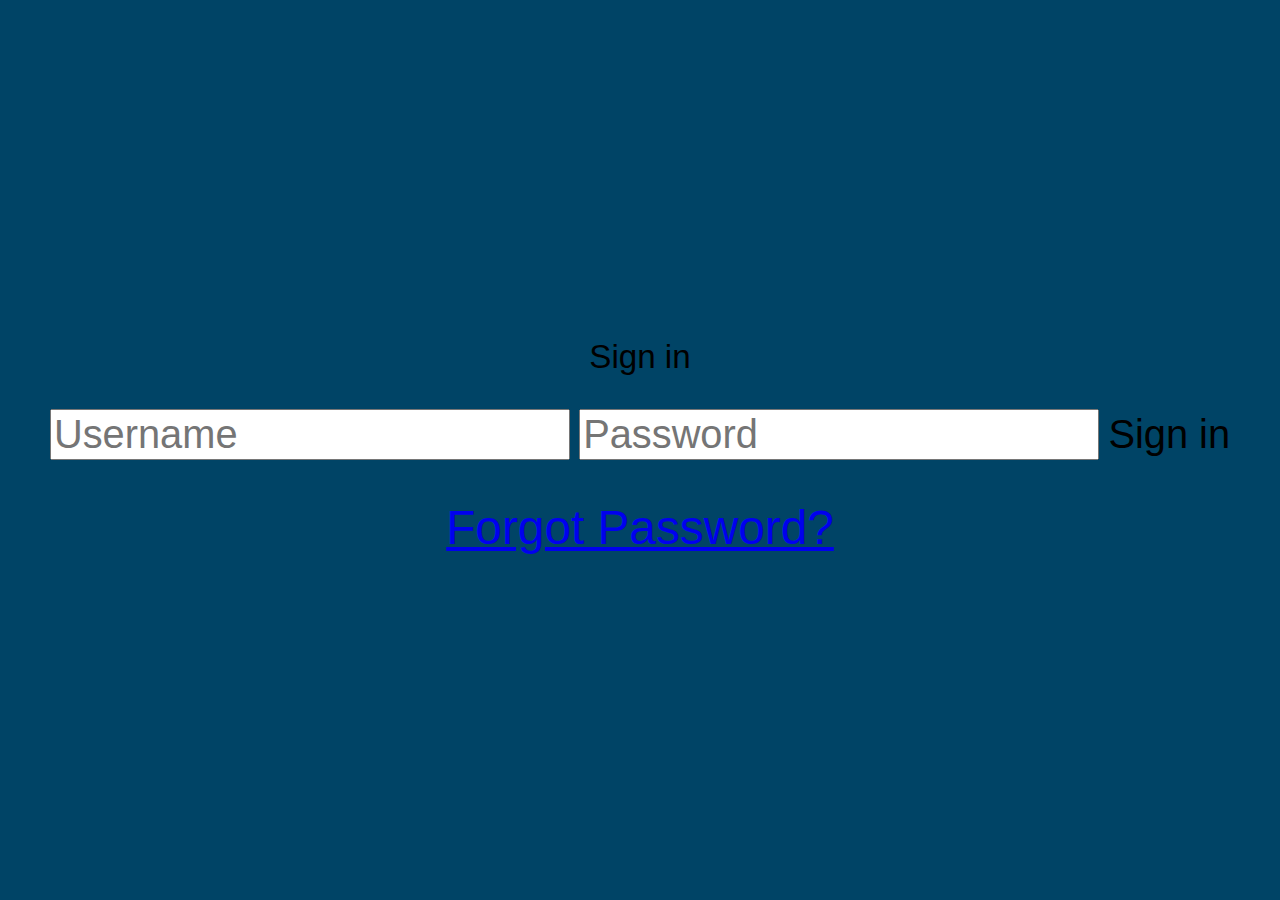
==== login.html @ d4fd6013 "got score working properly" ====
<!DOCTYPE html>
<html lang="en">
<head>
  <meta charset="UTF-8">
  <meta name="viewport" content="width=device-width, initial-scale=1.0">
  <meta http-equiv="X-UA-Compatible" content="ie=edge">
  <link rel="stylesheet" href="style.css">
  <script defer src="script.js"></script>

  <title>Login Page</title>
</head>
<body>
    <div class="main">
      <p class="sign" align="center">Sign in</p>
      <form class="form1">
        <input class="un " type="text" align="center" placeholder="Username">
        <input class="pass" type="password" align="center" placeholder="Password">
        <a class="submit" align="center">Sign in</a>
        <p class="forgot" align ="center"><a href="#">Forgot Password?</p>
              
                  
      </div>
       
  </body>
  

</html>
---- style.css ----
*, *::before, *::after {
  box-sizing: border-box;
  font-family: 'Franklin Gothic Medium', 'Arial Narrow', Arial, sans-serif;
  font-size: larger;
}
:root {
  --hue-neutral: 200;
  --hue-wrong: 0;
  --hue-correct: 145;

}

body{
  --hue: var(--hue-neutral);
  padding: 0;
  margin: 0;
  display: flex;
  width: 100vw;
  height: 100vh;
  justify-content: center;
  align-items: center;
  background-color: hsl(var(--hue), 100%, 20%);
}

body.correct {
  --hue: var(--hue-correct);
}
body.wrong {
  --hue: var(--hue-wrong);
}
.container {
  width: 800px;
  max-width: 80%;
  background-color: white;
  border-radius: 5px;
  padding: 10px;
  box-shadow: 0 0 10px 2px;
}

.btnGrid {
  display: grid;
  grid-template-columns: repeat(2, auto);
  gap: 10px;
  margin: 20px 0;
}
.btn {
  --hue: var(--hue-neutral);
  border: 4px solid hsl(var(--hue), 100%, 30%);
  background-color: hsl(var(--hue), 100%, 50%);
  border-radius: 5px;
  padding: 5px 10px;
  color: white;
  outline: none;
}
.btn:hover {
  border-color: black;
}
.btn.correct {
  --hue: var(--hue-correct); 
  color: black;
}
.btn.wrong{
  --hue: var(--hue-wrong); 
}

.startBtn, .nextBtn {
  font-size: 1.5rem;
  font-weight: bold;
  padding: 10px 30px;
}
.controls {
  display: flex;
  justify-content: center;
  align-items: center;
}
.hide{
  display: none;
}
.score{
position:fixed;
top: 0;
color: white;
font-size: 50px;
}
.sign {
  align-items: center;
}

/*   
html {
    background-color: #333232;
    height: 100%;
  }
  .container{
    height: 325px;
    width: 350px;
    background-color: #f0cc85;
    display: grid;
    grid-template-columns: 100px 1fr;
    grid-template-rows: 75px 75px 75px 75px;
    grid-template-areas: 
    ". billAmount"
    ". tipPercentage"
    ". tipAmount"
    ".totalBill"
    "btn btn"
    ;
    margin: 100px auto;
    border: 7px solid #69a0b1;
    padding: 25px;
    box-shadow: black  7px 7px 7px;
    border-radius: 15px;
  }
#billAmount{
  grid-area: billAmount;
}
#tipPercentage{
  grid-area: tipPercentage;
}
#tipAmount{
  grid-area: tipAmount;
}
#totalBill{
  grid-area: totalBill;
}
.inputStyling{
  height: 25px;
  width: 250px;
}
#btn{
  grid-area: btn;
  height: 25px;
  width: auto;
} */
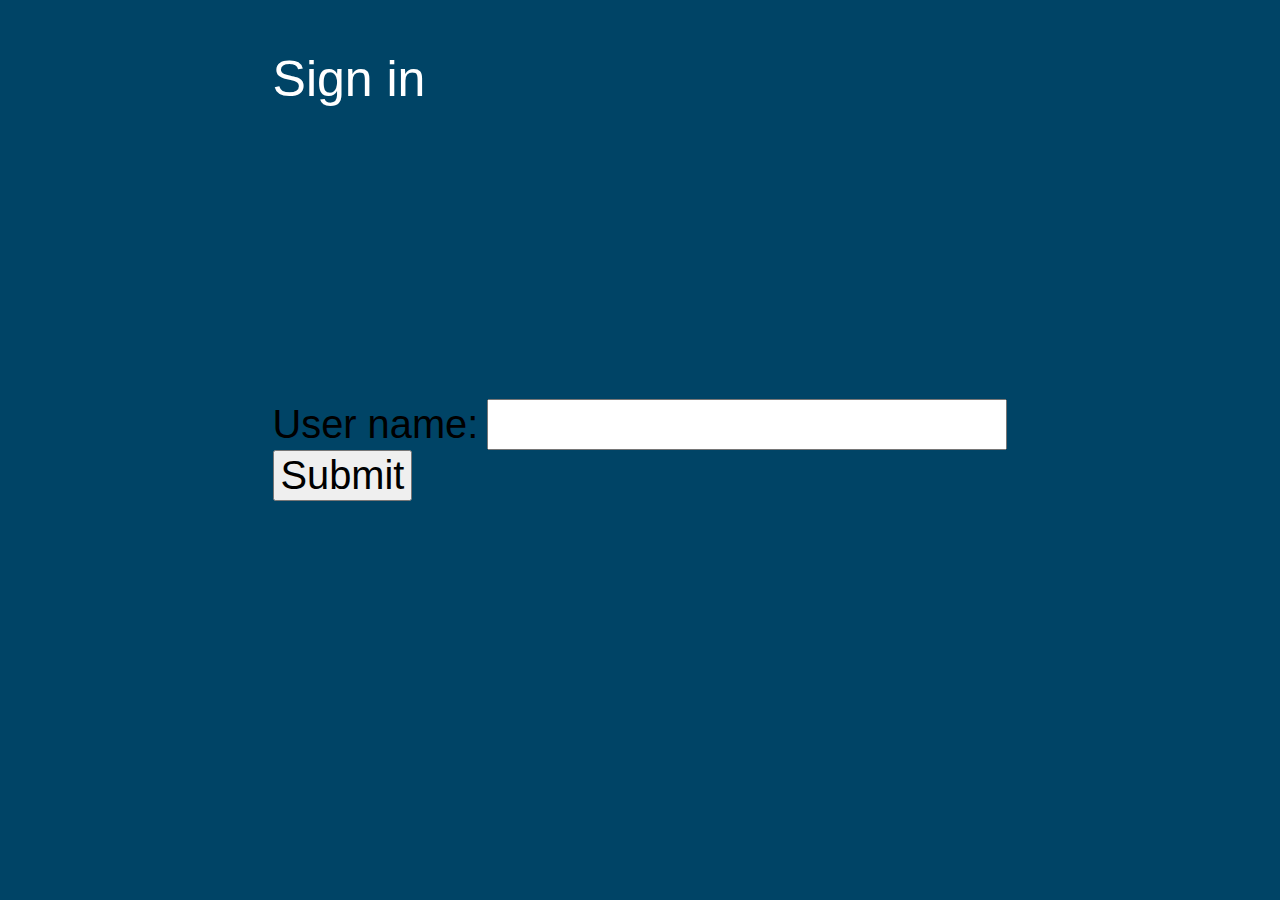
==== commit e56832b3: "HERE YOU FUCKING GO!" ====
--- a/login.html
+++ b/login.html
@@ -5,22 +5,27 @@
   <meta name="viewport" content="width=device-width, initial-scale=1.0">
   <meta http-equiv="X-UA-Compatible" content="ie=edge">
   <link rel="stylesheet" href="style.css">
-  <script defer src="script.js"></script>
+  
 
   <title>Login Page</title>
 </head>
 <body>
     <div class="main">
-      <p class="sign" align="center">Sign in</p>
-      <form class="form1">
-        <input class="un " type="text" align="center" placeholder="Username">
-        <input class="pass" type="password" align="center" placeholder="Password">
-        <a class="submit" align="center">Sign in</a>
-        <p class="forgot" align ="center"><a href="#">Forgot Password?</p>
+      <p class="sign">Sign in</p>
+      <!-- <form class="form1">
+        <input class="un " type="text" placeholder="Username" span id="outputName"></span>
+        <button onclick="myFunction()" id = "openGame" class="submit">Lets Go!</button>
+       </form> -->
+
+       <form action="index.html">
+        <label for="fname">User name:</label>
+        <input type="text" id="Username" name="fname"><br>
+        <input type="submit" value="Submit">
+      </form>
               
                   
       </div>
-       
+      <script defer src="login.js"></script> 
   </body>
   
 
--- a/style.css
+++ b/style.css
@@ -82,53 +82,34 @@
 color: white;
 font-size: 50px;
 }
+
+/* --------Log in page------------------ */
 .sign {
-  align-items: center;
+  position:fixed;
+top: 0;
+color: white;
+font-size: 50px;
 }
 
-/*   
-html {
-    background-color: #333232;
-    height: 100%;
-  }
-  .container{
-    height: 325px;
-    width: 350px;
-    background-color: #f0cc85;
-    display: grid;
-    grid-template-columns: 100px 1fr;
-    grid-template-rows: 75px 75px 75px 75px;
-    grid-template-areas: 
-    ". billAmount"
-    ". tipPercentage"
-    ". tipAmount"
-    ".totalBill"
-    "btn btn"
-    ;
-    margin: 100px auto;
-    border: 7px solid #69a0b1;
-    padding: 25px;
-    box-shadow: black  7px 7px 7px;
-    border-radius: 15px;
-  }
-#billAmount{
-  grid-area: billAmount;
+.un{
+  align-items: center; 
 }
-#tipPercentage{
-  grid-area: tipPercentage;
+.submit{
+  align-items: center; 
 }
-#tipAmount{
-  grid-area: tipAmount;
+
+a.button {
+  -webkit-appearance: button;
+  -moz-appearance: button;
+  appearance: button;
+
+  text-decoration: none;
+  color: black;
 }
-#totalBill{
-  grid-area: totalBill;
+.Username{
+  position: absolute;
+  bottom: 0;
+  color: white;
+
+
 }
-.inputStyling{
-  height: 25px;
-  width: 250px;
-}
-#btn{
-  grid-area: btn;
-  height: 25px;
-  width: auto;
-} */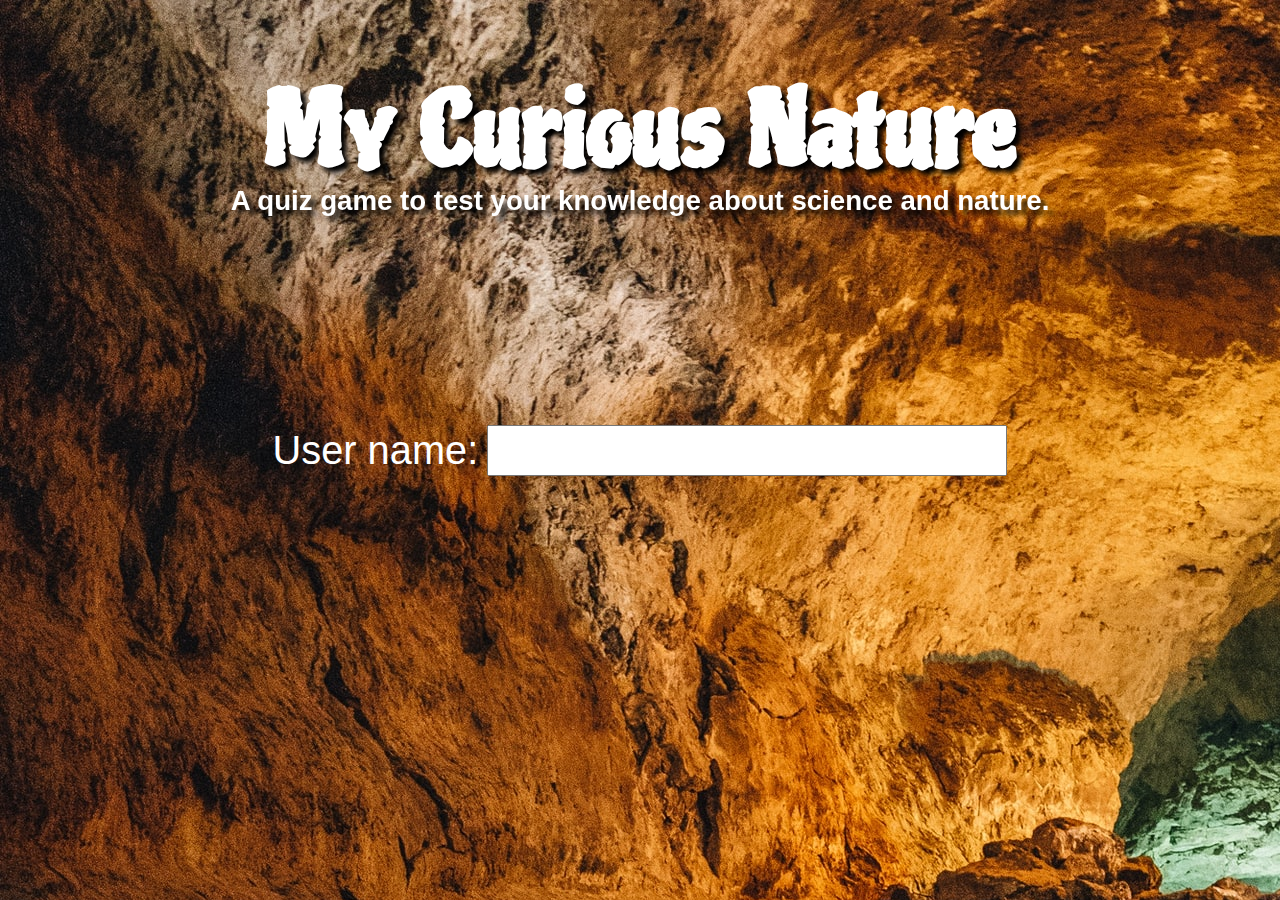
==== commit 6648e51d: "pulled in API and some styling" ====
--- a/login.html
+++ b/login.html
@@ -5,26 +5,22 @@
   <meta name="viewport" content="width=device-width, initial-scale=1.0">
   <meta http-equiv="X-UA-Compatible" content="ie=edge">
   <link rel="stylesheet" href="style.css">
+  <link href="https://fonts.googleapis.com/css2?family=Piedra&display=swap" rel="stylesheet">
   
 
   <title>Login Page</title>
 </head>
 <body>
+  <h1 class="title">My Curious Nature</h1>
+  <h5> A quiz game to test your knowledge about science and nature.</h5>
     <div class="main">
-      <p class="sign">Sign in</p>
-      <!-- <form class="form1">
-        <input class="un " type="text" placeholder="Username" span id="outputName"></span>
-        <button onclick="myFunction()" id = "openGame" class="submit">Lets Go!</button>
-       </form> -->
-
+      <!-- <p class="sign">Enter your</p> -->
        <form action="index.html">
         <label for="fname">User name:</label>
         <input type="text" id="Username" name="fname"><br>
-        <input type="submit" value="Submit">
-      </form>
-              
-                  
-      </div>
+        <!-- <input type="submit" id="signIn" value="Submit"> -->
+      </form>          
+    </div>
       <script defer src="login.js"></script> 
   </body>
   
--- a/style.css
+++ b/style.css
@@ -11,7 +11,8 @@
 }
 
 body{
-  --hue: var(--hue-neutral);
+  /* --hue: var(--hue-neutral); */
+  background-image: url("jorge-fernandez-wH3YxJwMC5o-unsplash.jpg");
   padding: 0;
   margin: 0;
   display: flex;
@@ -78,14 +79,31 @@
 }
 .score{
 position:fixed;
+margin-left: 0;
 top: 0;
 color: white;
-font-size: 50px;
+font-size: 75px;
+font-family: 'Piedra', cursive;
+text-shadow: 5px 5px 5px #000000;
+}
+#category{
+  position:fixed;
+  top: 3%;
+  left:0;
+  color: white;
+  font-size: 25px;
+}
+#difficulty{
+  position:fixed;
+  top: 0;
+  left: 0;
+  color: white;
+  font-size: 25px;
 }
 
 /* --------Log in page------------------ */
 .sign {
-  position:fixed;
+position:fixed;
 top: 0;
 color: white;
 font-size: 50px;
@@ -94,10 +112,13 @@
 .un{
   align-items: center; 
 }
-.submit{
-  align-items: center; 
+label{
+  color:white
 }
-
+#signIn{
+position:fixed;
+right: 10;
+}
 a.button {
   -webkit-appearance: button;
   -moz-appearance: button;
@@ -110,6 +131,24 @@
   position: absolute;
   bottom: 0;
   color: white;
+  text-shadow: 5px 5px 5px #000000;
+  font-family: 'Piedra', cursive;
+  font-size: 75px;
+}
+.title{
+position:fixed;
+top: 0;
+color: white;
+font-size: 100px;
+font-family: 'Piedra', cursive;
+text-shadow: 5px 5px 5px #000000;
+}
 
+h5{
+position: fixed; 
+top: 10px;
+color: white;
+text-shadow: 5px 5px 5px #000000;
+margin-top: 175px;
 
 }
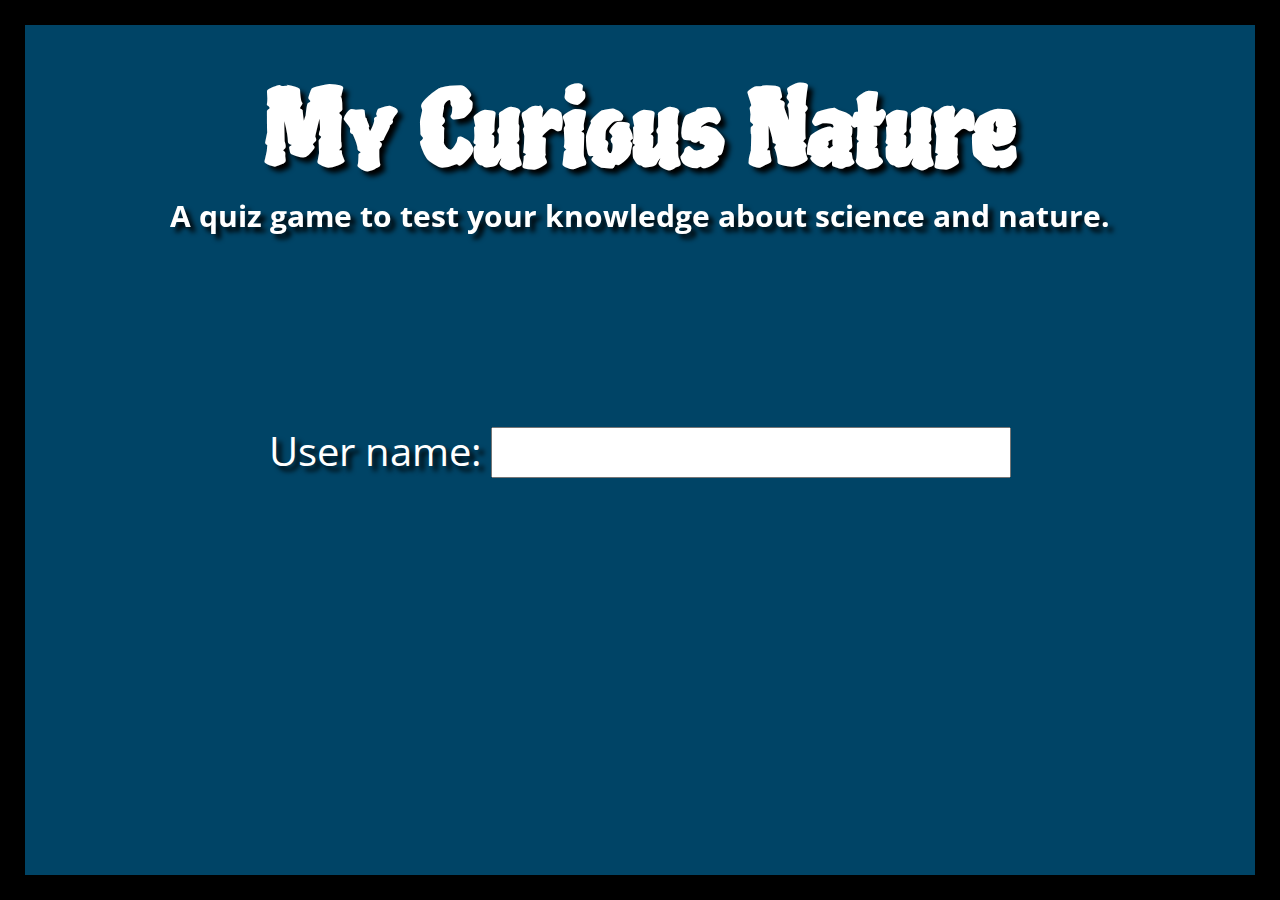
==== commit 4437e4a4: "answers not working from API" ====
--- a/login.html
+++ b/login.html
@@ -5,7 +5,7 @@
   <meta name="viewport" content="width=device-width, initial-scale=1.0">
   <meta http-equiv="X-UA-Compatible" content="ie=edge">
   <link rel="stylesheet" href="style.css">
-  <link href="https://fonts.googleapis.com/css2?family=Piedra&display=swap" rel="stylesheet">
+  <link href="https://fonts.googleapis.com/css2?family=Open+Sans&family=Piedra&family=Roboto&display=swap" rel="stylesheet">
   
 
   <title>Login Page</title>
--- a/style.css
+++ b/style.css
@@ -11,8 +11,10 @@
 }
 
 body{
-  /* --hue: var(--hue-neutral); */
-  background-image: url("jorge-fernandez-wH3YxJwMC5o-unsplash.jpg");
+  --hue: var(--hue-neutral);
+  /* background-image: url("jorge-fernandez-wH3YxJwMC5o-unsplash.jpg"); */
+  border: 25px solid black;
+
   padding: 0;
   margin: 0;
   display: flex;
@@ -76,6 +78,13 @@
 }
 .hide{
   display: none;
+  
+}
+#home{
+  position:fixed;
+  top:7%;
+  right: 5%;
+
 }
 .score{
 position:fixed;
@@ -113,7 +122,10 @@
   align-items: center; 
 }
 label{
-  color:white
+  color:white;
+  text-shadow: 5px 5px 5px #000000;
+  font-family: 'Open Sans', sans-serif;
+  
 }
 #signIn{
 position:fixed;
@@ -146,9 +158,11 @@
 
 h5{
 position: fixed; 
-top: 10px;
+top: 20px;
 color: white;
 text-shadow: 5px 5px 5px #000000;
 margin-top: 175px;
+font-size: 30px;
+font-family: 'Open Sans', sans-serif;
 
 }
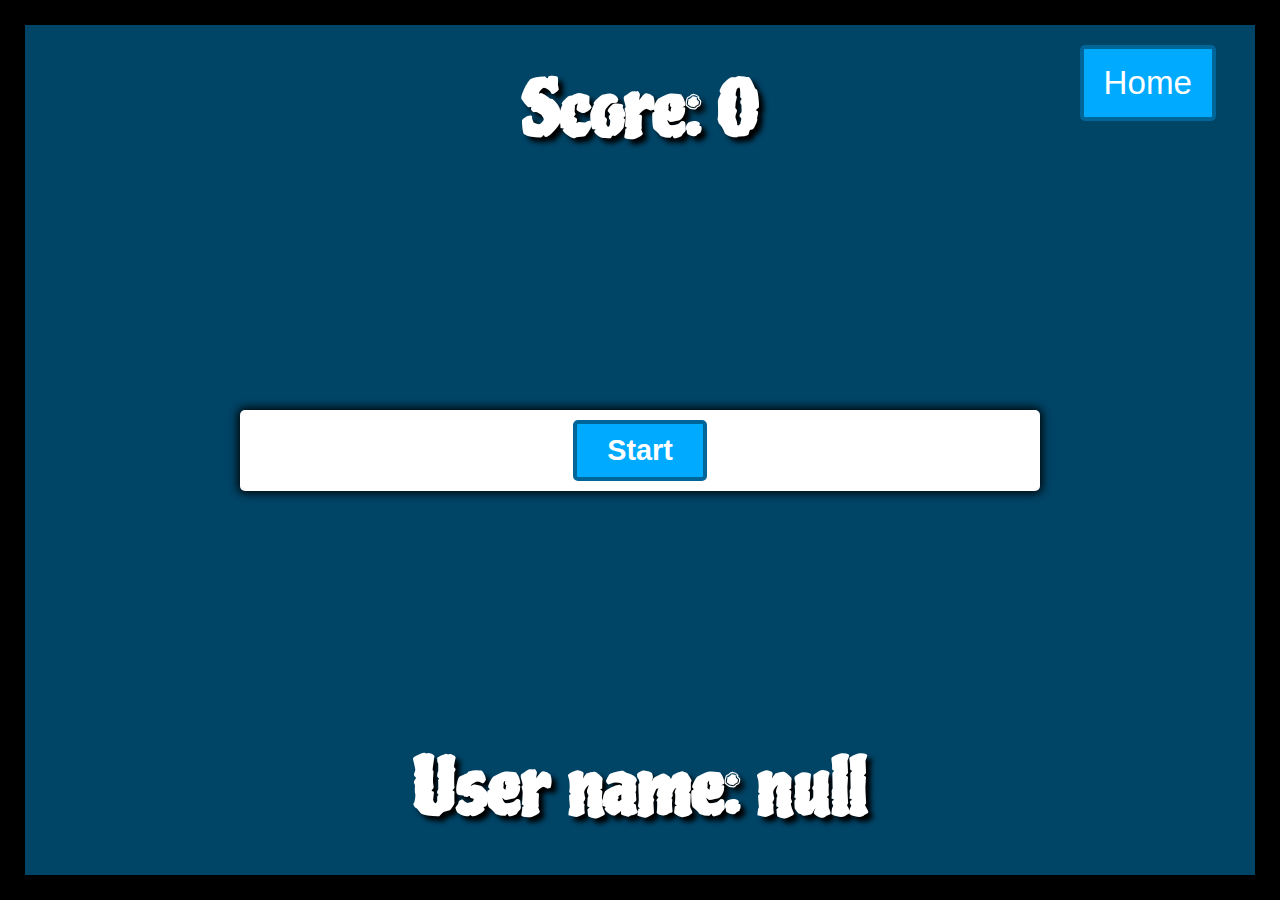
==== commit c6b9d1cd: "restart btn working" ====
--- a/login.html
+++ b/login.html
@@ -1,3 +1,6 @@
+
+</html>
+
 <!DOCTYPE html>
 <html lang="en">
 <head>
@@ -5,24 +8,34 @@
   <meta name="viewport" content="width=device-width, initial-scale=1.0">
   <meta http-equiv="X-UA-Compatible" content="ie=edge">
   <link rel="stylesheet" href="style.css">
+ 
+
   <link href="https://fonts.googleapis.com/css2?family=Open+Sans&family=Piedra&family=Roboto&display=swap" rel="stylesheet">
-  
 
-  <title>Login Page</title>
+  <title>Quiz Game</title>
 </head>
 <body>
-  <h1 class="title">My Curious Nature</h1>
-  <h5> A quiz game to test your knowledge about science and nature.</h5>
-    <div class="main">
-      <!-- <p class="sign">Enter your</p> -->
-       <form action="index.html">
-        <label for="fname">User name:</label>
-        <input type="text" id="Username" name="fname"><br>
-        <!-- <input type="submit" id="signIn" value="Submit"> -->
-      </form>          
+  <h2 class ="score">Score: </h2>
+  <h2 id = "category"></h2>
+  <h2 class ="Username"></h2>
+  <div class="container">
+    <div id="questionContainer" class="hide">
+      <div id="question">Question</div>
+      <div id="answerButtons" class="btnGrid">
+        <button id="answer1" class="btn" >Answer 1</button>
+        <button id="answer2" class="btn">Answer 2</button>
+        <button id="answer3" class="btn">Answer 3</button>
+        <button id="answer4" class="btn">Answer 4</button>
     </div>
-      <script defer src="login.js"></script> 
-  </body>
-  
-
-</html>+  </div>
+  <div class="controls">
+    <button id="startBtn" class="startBtn btn">Start</button>
+    <button id="nextBtn" class="nextBtn hide">Next</button>
+    
+  </div>
+</div>
+<a href='index.html'><button id="home" class="btn">Home</button></a>
+<button id="restartbtn" onClick="refreshPage()" class="restartbtn btn">Restart</button>
+<script src="script.js"></script>
+</body>
+</html>
--- a/style.css
+++ b/style.css
@@ -82,9 +82,24 @@
 }
 #home{
   position:fixed;
-  top:7%;
+  top:5%;
   right: 5%;
+  padding: 15px 20px;
+  
 
+}
+#restartbtn{
+  position:fixed;
+  top:14%;
+  right: 5%;
+  --hue: var(--hue-neutral);
+  border: 4px solid hsl(var(--hue), 100%, 30%);
+  background-color: #00ff6a;
+  border-radius: 5px;
+  padding: 15px 20px;
+  color: black;
+  outline: none;
+  box-shadow: 0 0 10px 2px;
 }
 .score{
 position:fixed;
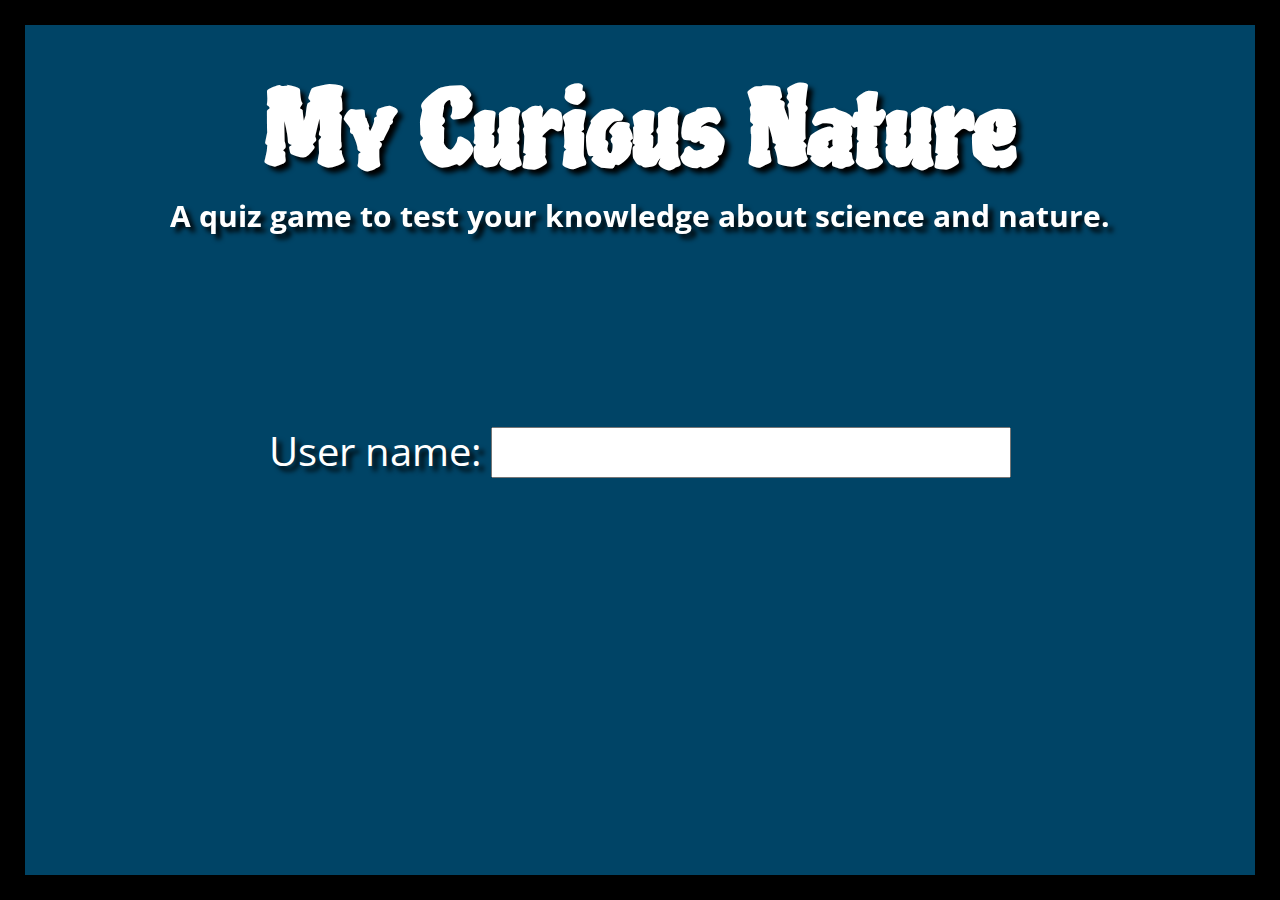
==== commit bfd5a098: "restart btn working" ====
--- a/login.html
+++ b/login.html
@@ -1,6 +1,3 @@
-
-</html>
-
 <!DOCTYPE html>
 <html lang="en">
 <head>
@@ -8,34 +5,22 @@
   <meta name="viewport" content="width=device-width, initial-scale=1.0">
   <meta http-equiv="X-UA-Compatible" content="ie=edge">
   <link rel="stylesheet" href="style.css">
- 
+  <link href="https://fonts.googleapis.com/css2?family=Open+Sans&family=Piedra&family=Roboto&display=swap" rel="stylesheet">
+  
 
-  <link href="https://fonts.googleapis.com/css2?family=Open+Sans&family=Piedra&family=Roboto&display=swap" rel="stylesheet">
-
-  <title>Quiz Game</title>
+  <title>Login Page</title>
 </head>
 <body>
-  <h2 class ="score">Score: </h2>
-  <h2 id = "category"></h2>
-  <h2 class ="Username"></h2>
-  <div class="container">
-    <div id="questionContainer" class="hide">
-      <div id="question">Question</div>
-      <div id="answerButtons" class="btnGrid">
-        <button id="answer1" class="btn" >Answer 1</button>
-        <button id="answer2" class="btn">Answer 2</button>
-        <button id="answer3" class="btn">Answer 3</button>
-        <button id="answer4" class="btn">Answer 4</button>
+  <h1 class="title">My Curious Nature</h1>
+  <h5> A quiz game to test your knowledge about science and nature.</h5>
+    <div class="main">
+      <!-- <p class="sign">Enter your</p> -->
+       <form action="index.html">
+        <label for="fname">User name:</label>
+        <input type="text" id="Username" name="fname"><br>
+        <!-- <input type="submit" id="signIn" value="Submit"> -->
+      </form>          
     </div>
-  </div>
-  <div class="controls">
-    <button id="startBtn" class="startBtn btn">Start</button>
-    <button id="nextBtn" class="nextBtn hide">Next</button>
-    
-  </div>
-</div>
-<a href='index.html'><button id="home" class="btn">Home</button></a>
-<button id="restartbtn" onClick="refreshPage()" class="restartbtn btn">Restart</button>
-<script src="script.js"></script>
-</body>
-</html>
+      <script defer src="login.js"></script> 
+  </body>
+  
